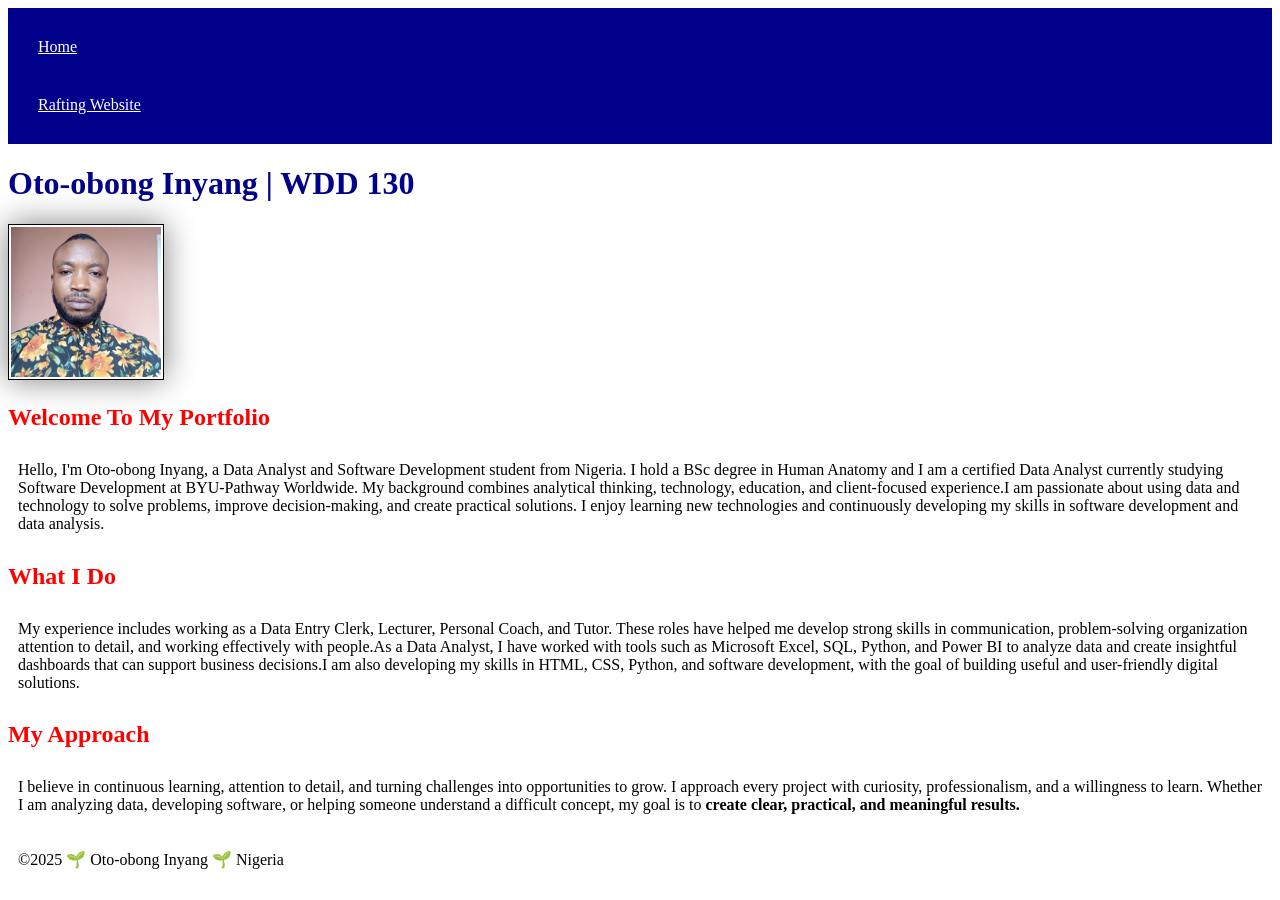
==== index.html @ 5b2876db "CSS linking" ====
<!DOCTYPE html>
<html lang="en">

<head>
    <meta charset="UTF-8">
    <meta name="viewport" content="width=device-width, initial-scale=1.0">
    <title>Oto-obong Inyang | WDD 130</title>
    <link rel="stylesheet" href="styles/styles.css">
</head>

<body>
    <header>
        <nav>
            <a href="#">Home</a>
            <a href="wwr/">Rafting Website</a>
        </nav>
    </header>
    <main>
        <h1>Oto-obong Inyang | WDD 130</h1>

        <img src="images/profile.jpg" alt="Oto-obong Inyang profile picture" width="200">
        <br>

        <h2>Welcome To My Portfolio</h2>

        <p>Hello, I'm Oto-obong Inyang, a Data Analyst and Software Development student from
            Nigeria. I hold a BSc degree in Human Anatomy and I am a certified Data
            Analyst currently studying Software Development at BYU-Pathway Worldwide. My background
            combines analytical thinking, technology, education, and client-focused experience.I am
            passionate about using data and technology to solve problems, improve
            decision-making, and create practical solutions. I enjoy learning new technologies
            and continuously developing my skills in software development and data analysis.</p>

        <h2>What I Do</h2>

        <p>My experience includes working as a Data Entry Clerk, Lecturer, Personal Coach, and
            Tutor. These roles have helped me develop strong skills in communication,
            problem-solving organization attention to detail, and working effectively with people.As
            a Data Analyst, I have worked with tools such as Microsoft Excel, SQL, Python, and
            Power BI to analyze data and create insightful dashboards that can support business
            decisions.I am also developing my skills in HTML, CSS, Python, and software development,
            with the goal of building useful and user-friendly digital solutions.</p>

        <h2>My Approach</h2>

        <p>I believe in continuous learning, attention to detail, and turning challenges into
            opportunities to grow. I approach every project with curiosity, professionalism, and a
            willingness to learn. Whether I am analyzing data, developing software, or helping
            someone understand a difficult concept, my goal is to <b>create clear, practical, and
                meaningful results.</b></p>

    </main>
    <footer>
        <p>©2025 🌱 Oto-obong Inyang 🌱 Nigeria</p>
    </footer>
</body>

</html>
---- styles/styles.css ----
nav {
    background-color: darkblue;
    padding: 10px;
}

nav a {
    color: white;
    display: block;
    padding: 20px;
}

h1 {
    color: darkblue;
}

img {
    width: 150px;
    height: auto;
    border: 1px solid black;
    padding: 2px;
    box-shadow: 0 0 30px gray;
}

p {
    padding: 10px;
}

h2 {
    color: red
}
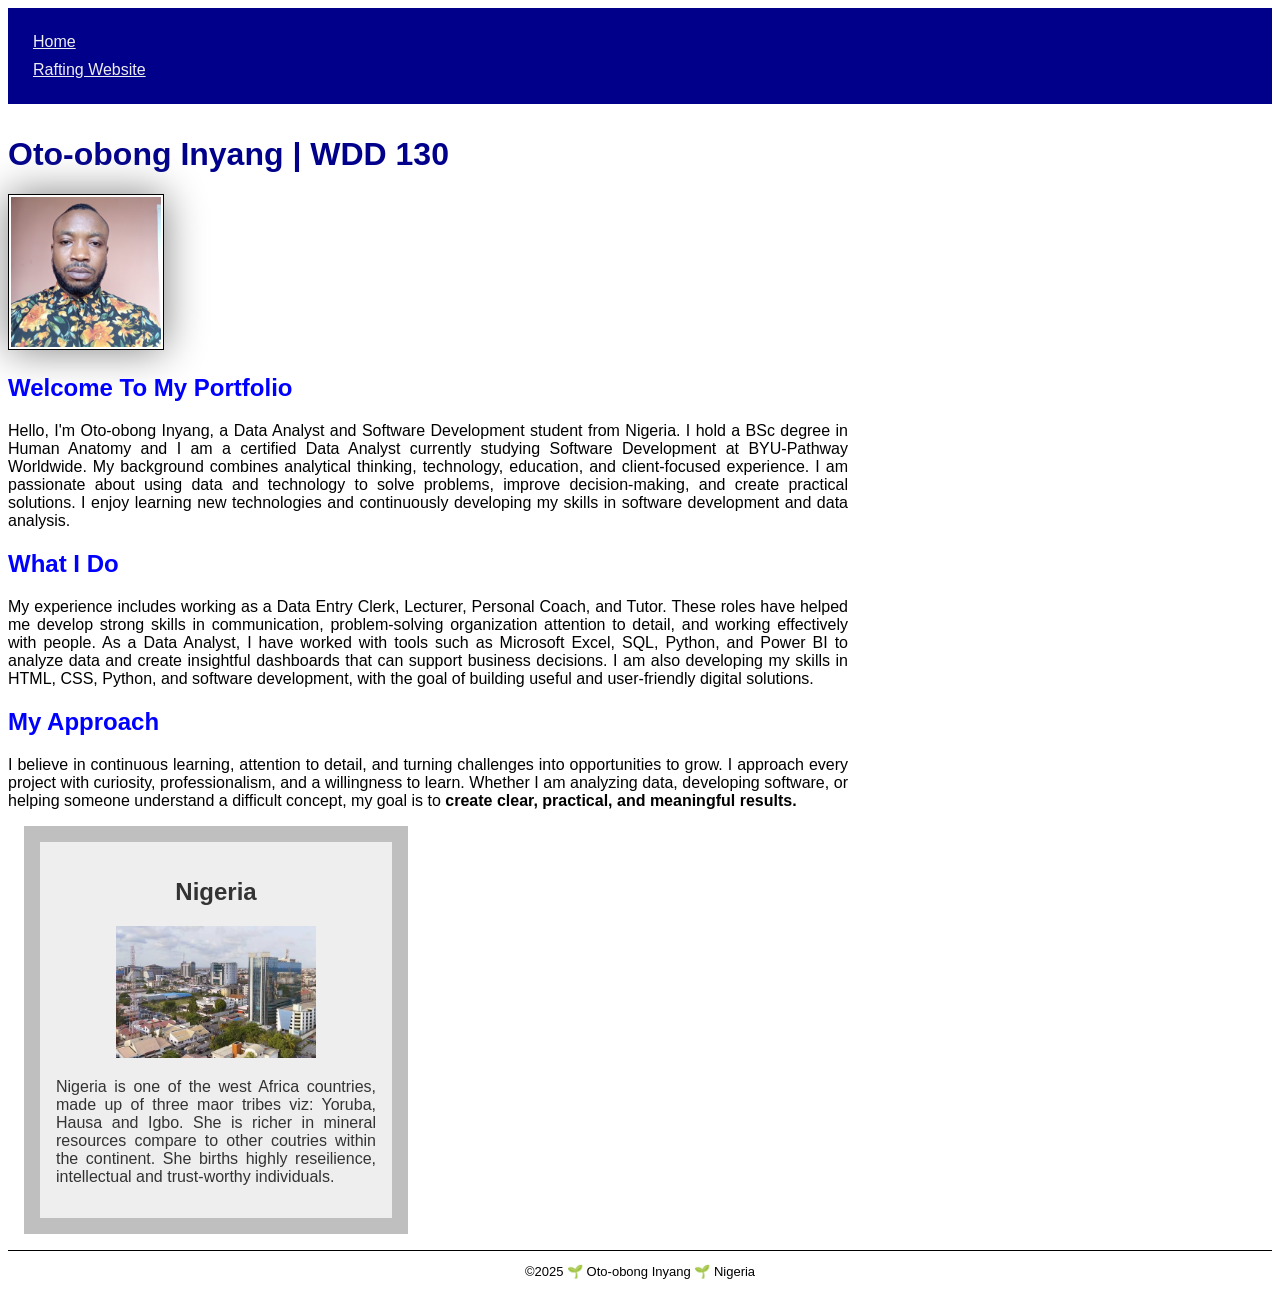
==== commit c50f7216: "Home page designing" ====
--- a/index.html
+++ b/index.html
@@ -1,9 +1,13 @@
 <!DOCTYPE html>
 <html lang="en">
+
 
 <head>
     <meta charset="UTF-8">
     <meta name="viewport" content="width=device-width, initial-scale=1.0">
+    <meta name="viewport"
+      content="This page showcase my student learning porfolio in web development, recording every bit of the process in the course wdd130">
+    <meta name="viewport" content="Oto-obong Inyang">
     <title>Oto-obong Inyang | WDD 130</title>
     <link rel="stylesheet" href="styles/styles.css">
 </head>
@@ -26,7 +30,7 @@
         <p>Hello, I'm Oto-obong Inyang, a Data Analyst and Software Development student from
             Nigeria. I hold a BSc degree in Human Anatomy and I am a certified Data
             Analyst currently studying Software Development at BYU-Pathway Worldwide. My background
-            combines analytical thinking, technology, education, and client-focused experience.I am
+            combines analytical thinking, technology, education, and client-focused experience. I am
             passionate about using data and technology to solve problems, improve
             decision-making, and create practical solutions. I enjoy learning new technologies
             and continuously developing my skills in software development and data analysis.</p>
@@ -35,11 +39,11 @@
 
         <p>My experience includes working as a Data Entry Clerk, Lecturer, Personal Coach, and
             Tutor. These roles have helped me develop strong skills in communication,
-            problem-solving organization attention to detail, and working effectively with people.As
-            a Data Analyst, I have worked with tools such as Microsoft Excel, SQL, Python, and
+            problem-solving organization attention to detail, and working effectively with people.
+            As a Data Analyst, I have worked with tools such as Microsoft Excel, SQL, Python, and
             Power BI to analyze data and create insightful dashboards that can support business
-            decisions.I am also developing my skills in HTML, CSS, Python, and software development,
-            with the goal of building useful and user-friendly digital solutions.</p>
+            decisions. I am also developing my skills in HTML, CSS, Python, and software
+            development, with the goal of building useful and user-friendly digital solutions.</p>
 
         <h2>My Approach</h2>
 
@@ -50,6 +54,15 @@
                 meaningful results.</b></p>
 
     </main>
+    <aside>
+        <h2>Nigeria</h2>
+        <img src="images/Nigeria-horizon.jpg" alt="Nigeria New Horison">
+        <p>Nigeria is one of the west Africa countries, made up of three maor tribes viz: Yoruba,
+            Hausa and Igbo. She is richer in mineral resources compare to other coutries
+            within the continent. She births highly reseilience, intellectual and trust-worthy
+            individuals.
+        </p>
+    </aside>
     <footer>
         <p>©2025 🌱 Oto-obong Inyang 🌱 Nigeria</p>
     </footer>
--- a/styles/styles.css
+++ b/styles/styles.css
@@ -1,30 +1,67 @@
+body {
+    font-family: Arial, Helvetica, sans-serif;
+}
+
+main {
+    max-width: 840px;
+}
+
 nav {
     background-color: darkblue;
-    padding: 10px;
+    padding: 20px;
 }
 
 nav a {
-    color: white;
+    color: #eee;
     display: block;
-    padding: 20px;
+    padding: 5px;
 }
 
-h1 {
+main h1 {
     color: darkblue;
+    margin-top: 1em;
 }
 
-img {
+main img {
     width: 150px;
     height: auto;
     border: 1px solid black;
     padding: 2px;
-    box-shadow: 0 0 30px gray;
+    box-shadow: 0 0 39px gray;
 }
 
-p {
-    padding: 10px;
+main p {
+    padding: 0;
+    text-align: justify;
 }
 
-h2 {
-    color: red
+aside p {
+    text-align: justify;
+}
+
+main h2 {
+    color: blue;
+}
+
+aside {
+    width: 20rem;
+    margin: 1rem;
+    border: 1rem solid rgb(0 0 0/0.2);
+    padding: 1rem;
+    background-color: #eee;
+    color: #333;
+    text-align: center;
+}
+
+aside img {
+    width: 200px;
+    height: auto;
+
+}
+
+footer {
+    margin-top: 15px;
+    border-top: 1px solid black;
+    text-align: center;
+    font-size: small;
 }
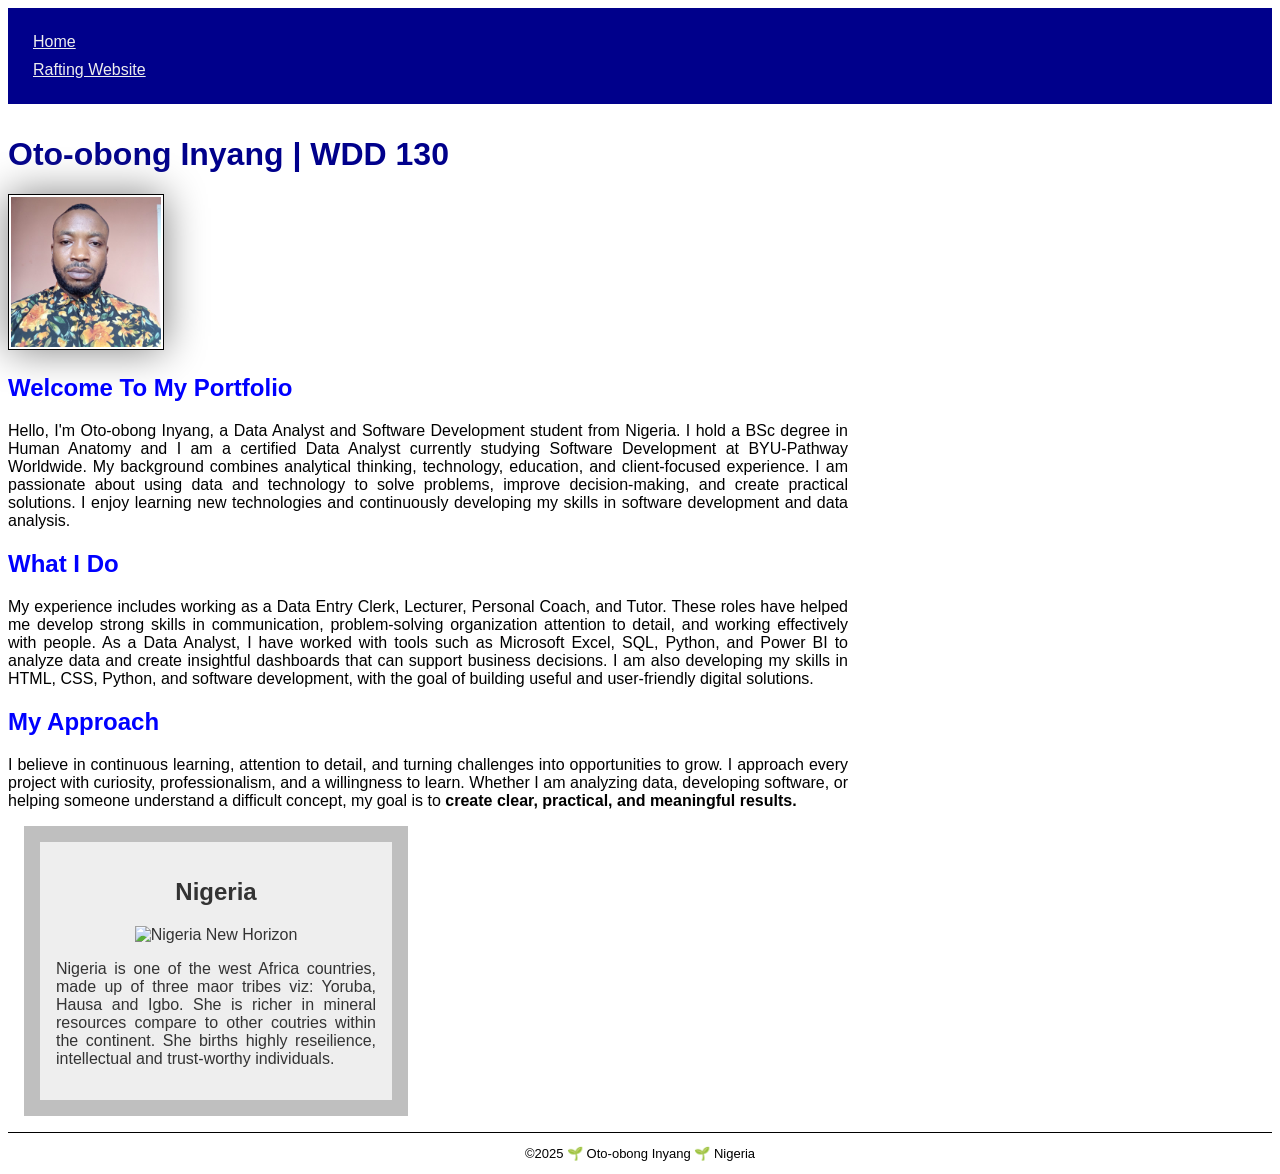
==== commit eaf74786: "home page styling" ====
--- a/index.html
+++ b/index.html
@@ -5,9 +5,9 @@
 <head>
     <meta charset="UTF-8">
     <meta name="viewport" content="width=device-width, initial-scale=1.0">
-    <meta name="viewport"
+    <meta name="description"
       content="This page showcase my student learning porfolio in web development, recording every bit of the process in the course wdd130">
-    <meta name="viewport" content="Oto-obong Inyang">
+    <meta name="author" content="Oto-obong Inyang">
     <title>Oto-obong Inyang | WDD 130</title>
     <link rel="stylesheet" href="styles/styles.css">
 </head>
@@ -56,7 +56,7 @@
     </main>
     <aside>
         <h2>Nigeria</h2>
-        <img src="images/Nigeria-horizon.jpg" alt="Nigeria New Horison">
+        <img src="images/nigeria-horizon.jpg" alt="Nigeria New Horizon">
         <p>Nigeria is one of the west Africa countries, made up of three maor tribes viz: Yoruba,
             Hausa and Igbo. She is richer in mineral resources compare to other coutries
             within the continent. She births highly reseilience, intellectual and trust-worthy
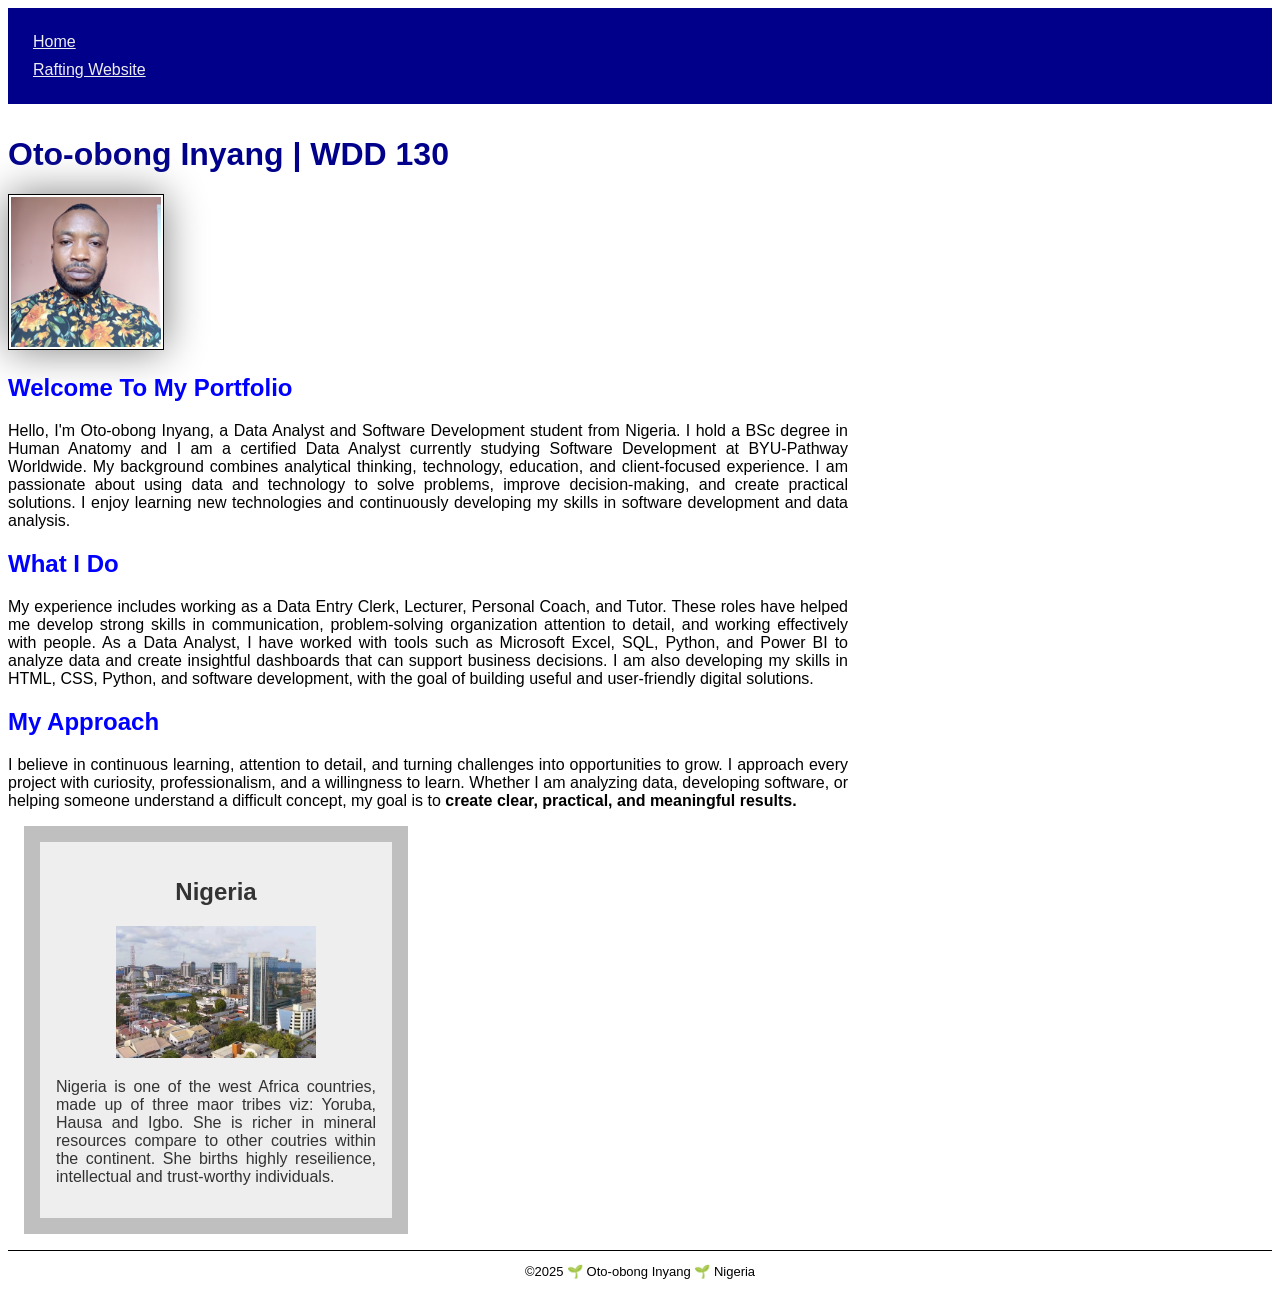
==== commit fa2f936c: "fix image" ====
--- a/index.html
+++ b/index.html
@@ -56,7 +56,7 @@
     </main>
     <aside>
         <h2>Nigeria</h2>
-        <img src="images/nigeria-horizon.jpg" alt="Nigeria New Horizon">
+        <img src="images/nigeria-view.jpg" alt="Nigeria New Horizon">
         <p>Nigeria is one of the west Africa countries, made up of three maor tribes viz: Yoruba,
             Hausa and Igbo. She is richer in mineral resources compare to other coutries
             within the continent. She births highly reseilience, intellectual and trust-worthy
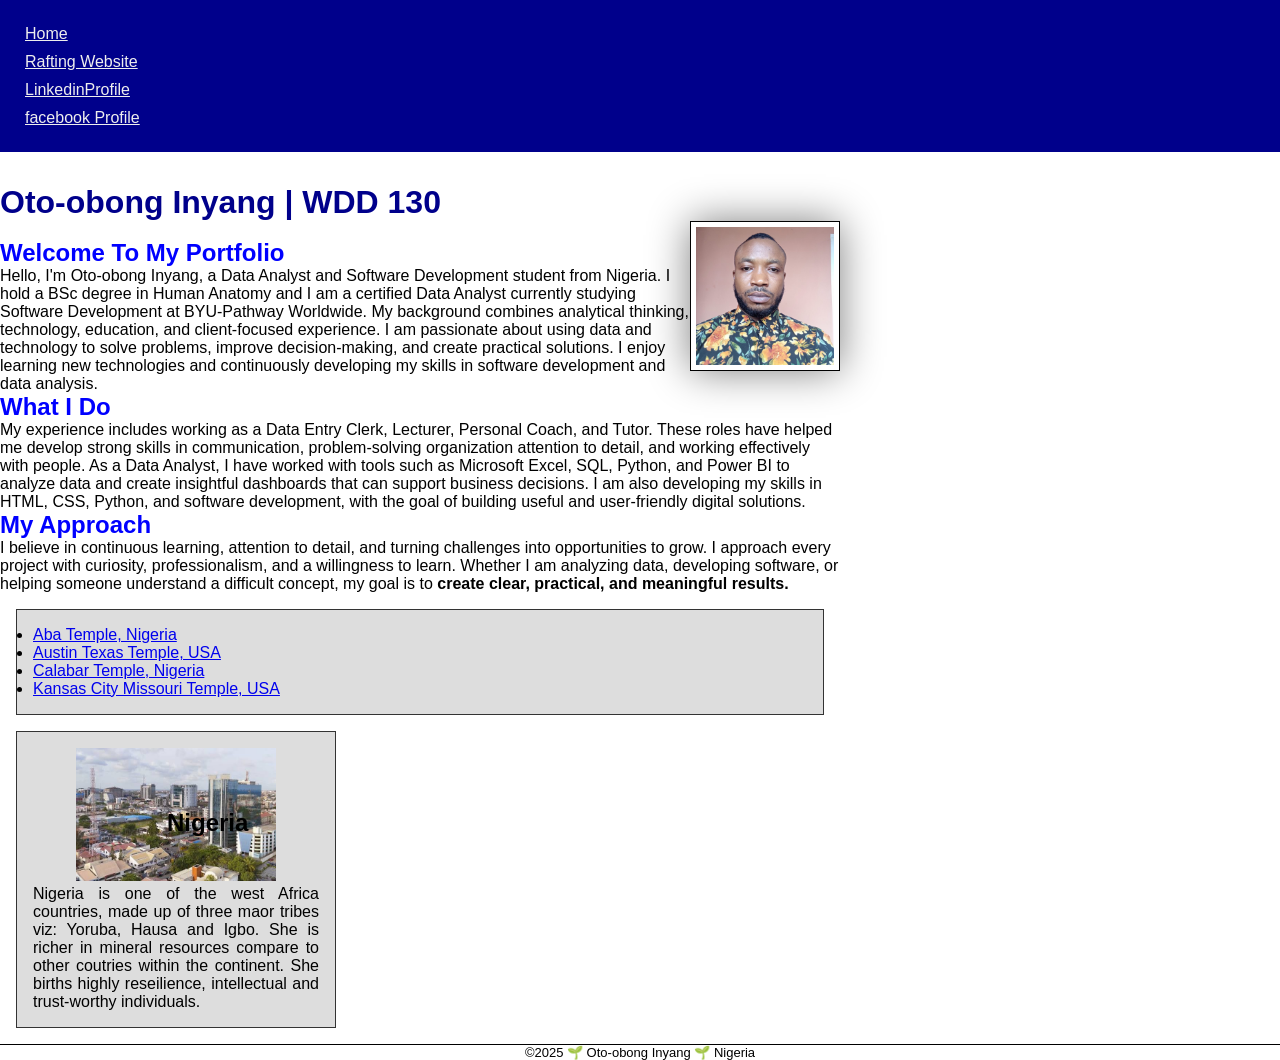
==== commit eb868069: "portfolio upgrade" ====
--- a/index.html
+++ b/index.html
@@ -17,9 +17,13 @@
         <nav>
             <a href="#">Home</a>
             <a href="wwr/">Rafting Website</a>
+            <a href="https://www.linkedin.com/in/oto-obong-inyang-8b7746291" target="_blank"
+              rel="noopener">LinkedinProfile</a>
+            <a href="https://facebook.com." target="_blank" rel="noopener">facebook Profile</a>
         </nav>
     </header>
     <main>
+        <!-- creating my portfolio -->
         <h1>Oto-obong Inyang | WDD 130</h1>
 
         <img src="images/profile.jpg" alt="Oto-obong Inyang profile picture" width="200">
@@ -53,8 +57,19 @@
             someone understand a difficult concept, my goal is to <b>create clear, practical, and
                 meaningful results.</b></p>
 
+        <ul class="box">
+            <li><a href="https://www.churchofjesuschrist.org/temples/details/aba-nigeria-temple?lang=eng"
+                  target="_blank" rel="noopener">Aba Temple, Nigeria</a></li>
+            <li><a href="https://www.churchofjesuschrist.org/temples/details/austin-texas-temple?lang=eng"
+                  target="_blank" rel="noopener">Austin Texas Temple, USA</a></li>
+            <li><a href="https://www.churchofjesuschrist.org/temples/details/calabar-nigeria-temple?lang=eng"
+                  target="_blank" rel="noopener">Calabar Temple, Nigeria</a></li>
+            <li><a href="https://www.churchofjesuschrist.org/temples/details/kansas-city-missouri-temple?lang=eng"
+                  target="_blank" rel="noopener">Kansas City Missouri Temple, USA</a></li>
+        </ul>
+
     </main>
-    <aside>
+    <aside class="box">
         <h2>Nigeria</h2>
         <img src="images/nigeria-view.jpg" alt="Nigeria New Horizon">
         <p>Nigeria is one of the west Africa countries, made up of three maor tribes viz: Yoruba,
--- a/styles/styles.css
+++ b/styles/styles.css
@@ -1,3 +1,16 @@
+* {
+    padding: 0;
+    margin: 0;
+    box-sizing: border-box;
+}
+
+:root {
+    --border: 1rem solid rgb(0 0 0/0.2);
+    --text-align: justify;
+    --padding: 5px;
+
+}
+
 body {
     font-family: Arial, Helvetica, sans-serif;
 }
@@ -14,29 +27,26 @@
 nav a {
     color: #eee;
     display: block;
-    padding: 5px;
+    padding: var(--padding);
 }
 
 main h1 {
     color: darkblue;
     margin-top: 1em;
+
 }
 
 main img {
     width: 150px;
     height: auto;
     border: 1px solid black;
-    padding: 2px;
+    padding: 5px;
     box-shadow: 0 0 39px gray;
-}
-
-main p {
-    padding: 0;
-    text-align: justify;
+    float: right;
 }
 
 aside p {
-    text-align: justify;
+    text-align: var(--text-align);
 }
 
 main h2 {
@@ -45,12 +55,8 @@
 
 aside {
     width: 20rem;
-    margin: 1rem;
-    border: 1rem solid rgb(0 0 0/0.2);
-    padding: 1rem;
-    background-color: #eee;
-    color: #333;
     text-align: center;
+    position: relative;
 }
 
 aside img {
@@ -59,6 +65,21 @@
 
 }
 
+aside h2 {
+    position: absolute;
+    top: 77px;
+    left: 150px;
+}
+
+/* class selector */
+.box {
+    margin: 1rem;
+    padding: 1rem;
+    border: 1px solid #333;
+    background-color: #ddd;
+    color: #000;
+}
+
 footer {
     margin-top: 15px;
     border-top: 1px solid black;
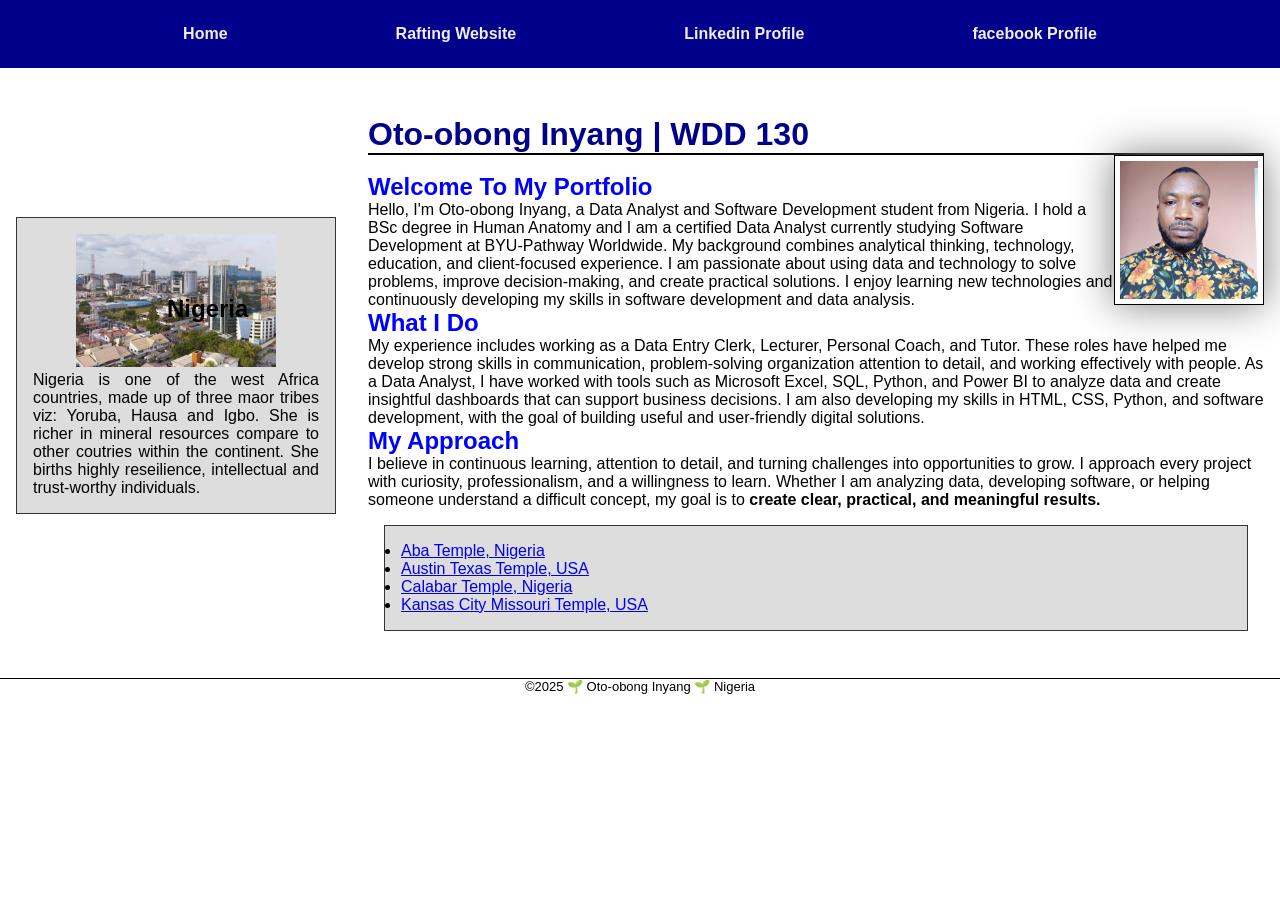
==== commit 3aab1905: "portfoli update" ====
--- a/index.html
+++ b/index.html
@@ -18,66 +18,78 @@
             <a href="#">Home</a>
             <a href="wwr/">Rafting Website</a>
             <a href="https://www.linkedin.com/in/oto-obong-inyang-8b7746291" target="_blank"
-              rel="noopener">LinkedinProfile</a>
+              rel="noopener">Linkedin Profile</a>
             <a href="https://facebook.com." target="_blank" rel="noopener">facebook Profile</a>
         </nav>
     </header>
-    <main>
-        <!-- creating my portfolio -->
-        <h1>Oto-obong Inyang | WDD 130</h1>
 
-        <img src="images/profile.jpg" alt="Oto-obong Inyang profile picture" width="200">
-        <br>
+    <div class="grid">
+        <main>
+            <!-- creating my portfolio -->
+            <h1>Oto-obong Inyang | WDD 130</h1>
 
-        <h2>Welcome To My Portfolio</h2>
+            <img src="images/profile.jpg" alt="Oto-obong Inyang profile picture" width="200">
+            <br>
 
-        <p>Hello, I'm Oto-obong Inyang, a Data Analyst and Software Development student from
-            Nigeria. I hold a BSc degree in Human Anatomy and I am a certified Data
-            Analyst currently studying Software Development at BYU-Pathway Worldwide. My background
-            combines analytical thinking, technology, education, and client-focused experience. I am
-            passionate about using data and technology to solve problems, improve
-            decision-making, and create practical solutions. I enjoy learning new technologies
-            and continuously developing my skills in software development and data analysis.</p>
+            <h2>Welcome To My Portfolio</h2>
 
-        <h2>What I Do</h2>
+            <p>Hello, I'm Oto-obong Inyang, a Data Analyst and Software Development student from
+                Nigeria. I hold a BSc degree in Human Anatomy and I am a certified Data
+                Analyst currently studying Software Development at BYU-Pathway Worldwide. My
+                background
+                combines analytical thinking, technology, education, and client-focused experience.
+                I am
+                passionate about using data and technology to solve problems, improve
+                decision-making, and create practical solutions. I enjoy learning new technologies
+                and continuously developing my skills in software development and data analysis.</p>
 
-        <p>My experience includes working as a Data Entry Clerk, Lecturer, Personal Coach, and
-            Tutor. These roles have helped me develop strong skills in communication,
-            problem-solving organization attention to detail, and working effectively with people.
-            As a Data Analyst, I have worked with tools such as Microsoft Excel, SQL, Python, and
-            Power BI to analyze data and create insightful dashboards that can support business
-            decisions. I am also developing my skills in HTML, CSS, Python, and software
-            development, with the goal of building useful and user-friendly digital solutions.</p>
+            <h2>What I Do</h2>
 
-        <h2>My Approach</h2>
+            <p>My experience includes working as a Data Entry Clerk, Lecturer, Personal Coach, and
+                Tutor. These roles have helped me develop strong skills in communication,
+                problem-solving organization attention to detail, and working effectively with
+                people.
+                As a Data Analyst, I have worked with tools such as Microsoft Excel, SQL, Python,
+                and
+                Power BI to analyze data and create insightful dashboards that can support business
+                decisions. I am also developing my skills in HTML, CSS, Python, and software
+                development, with the goal of building useful and user-friendly digital solutions.
+            </p>
 
-        <p>I believe in continuous learning, attention to detail, and turning challenges into
-            opportunities to grow. I approach every project with curiosity, professionalism, and a
-            willingness to learn. Whether I am analyzing data, developing software, or helping
-            someone understand a difficult concept, my goal is to <b>create clear, practical, and
-                meaningful results.</b></p>
+            <h2>My Approach</h2>
 
-        <ul class="box">
-            <li><a href="https://www.churchofjesuschrist.org/temples/details/aba-nigeria-temple?lang=eng"
-                  target="_blank" rel="noopener">Aba Temple, Nigeria</a></li>
-            <li><a href="https://www.churchofjesuschrist.org/temples/details/austin-texas-temple?lang=eng"
-                  target="_blank" rel="noopener">Austin Texas Temple, USA</a></li>
-            <li><a href="https://www.churchofjesuschrist.org/temples/details/calabar-nigeria-temple?lang=eng"
-                  target="_blank" rel="noopener">Calabar Temple, Nigeria</a></li>
-            <li><a href="https://www.churchofjesuschrist.org/temples/details/kansas-city-missouri-temple?lang=eng"
-                  target="_blank" rel="noopener">Kansas City Missouri Temple, USA</a></li>
-        </ul>
+            <p>I believe in continuous learning, attention to detail, and turning challenges into
+                opportunities to grow. I approach every project with curiosity, professionalism, and
+                a
+                willingness to learn. Whether I am analyzing data, developing software, or helping
+                someone understand a difficult concept, my goal is to <b>create clear, practical,
+                    and
+                    meaningful results.</b></p>
 
-    </main>
-    <aside class="box">
-        <h2>Nigeria</h2>
-        <img src="images/nigeria-view.jpg" alt="Nigeria New Horizon">
-        <p>Nigeria is one of the west Africa countries, made up of three maor tribes viz: Yoruba,
-            Hausa and Igbo. She is richer in mineral resources compare to other coutries
-            within the continent. She births highly reseilience, intellectual and trust-worthy
-            individuals.
-        </p>
-    </aside>
+            <ul class="box">
+                <li><a href="https://www.churchofjesuschrist.org/temples/details/aba-nigeria-temple?lang=eng"
+                      target="_blank" rel="noopener">Aba Temple, Nigeria</a></li>
+                <li><a href="https://www.churchofjesuschrist.org/temples/details/austin-texas-temple?lang=eng"
+                      target="_blank" rel="noopener">Austin Texas Temple, USA</a></li>
+                <li><a href="https://www.churchofjesuschrist.org/temples/details/calabar-nigeria-temple?lang=eng"
+                      target="_blank" rel="noopener">Calabar Temple, Nigeria</a></li>
+                <li><a href="https://www.churchofjesuschrist.org/temples/details/kansas-city-missouri-temple?lang=eng"
+                      target="_blank" rel="noopener">Kansas City Missouri Temple, USA</a></li>
+            </ul>
+
+        </main>
+
+        <aside class="box">
+            <h2>Nigeria</h2>
+            <img src="images/nigeria-view.jpg" alt="Nigeria New Horizon">
+            <p>Nigeria is one of the west Africa countries, made up of three maor tribes viz:
+                Yoruba,
+                Hausa and Igbo. She is richer in mineral resources compare to other coutries
+                within the continent. She births highly reseilience, intellectual and trust-worthy
+                individuals.
+            </p>
+        </aside>
+    </div>
     <footer>
         <p>©2025 🌱 Oto-obong Inyang 🌱 Nigeria</p>
     </footer>
--- a/styles/styles.css
+++ b/styles/styles.css
@@ -15,11 +15,14 @@
     font-family: Arial, Helvetica, sans-serif;
 }
 
-main {
+/* main {
     max-width: 840px;
-}
+} */
 
 nav {
+    display: flex;
+    align-items: center;
+    justify-content: space-evenly;
     background-color: darkblue;
     padding: 20px;
 }
@@ -27,12 +30,40 @@
 nav a {
     color: #eee;
     display: block;
-    padding: var(--padding);
+    padding: 5px;
+    text-decoration: none;
+    font-weight: 700;
+
+}
+
+.grid header footer {
+    max-width: 840px;
+    margin: 0 auto;
+}
+
+.grid {
+    display: grid;
+    align-items: center;
+
+}
+
+main {
+    grid-column: 2/3;
+    margin: 1rem;
+}
+
+aside {
+    width: 20rem;
+    text-align: center;
+    position: relative;
+    grid-column: 1/2;
+    grid-row: 1/2;
 }
 
 main h1 {
     color: darkblue;
     margin-top: 1em;
+    border-bottom: 2px solid black;
 
 }
 
@@ -51,12 +82,6 @@
 
 main h2 {
     color: blue;
-}
-
-aside {
-    width: 20rem;
-    text-align: center;
-    position: relative;
 }
 
 aside img {
